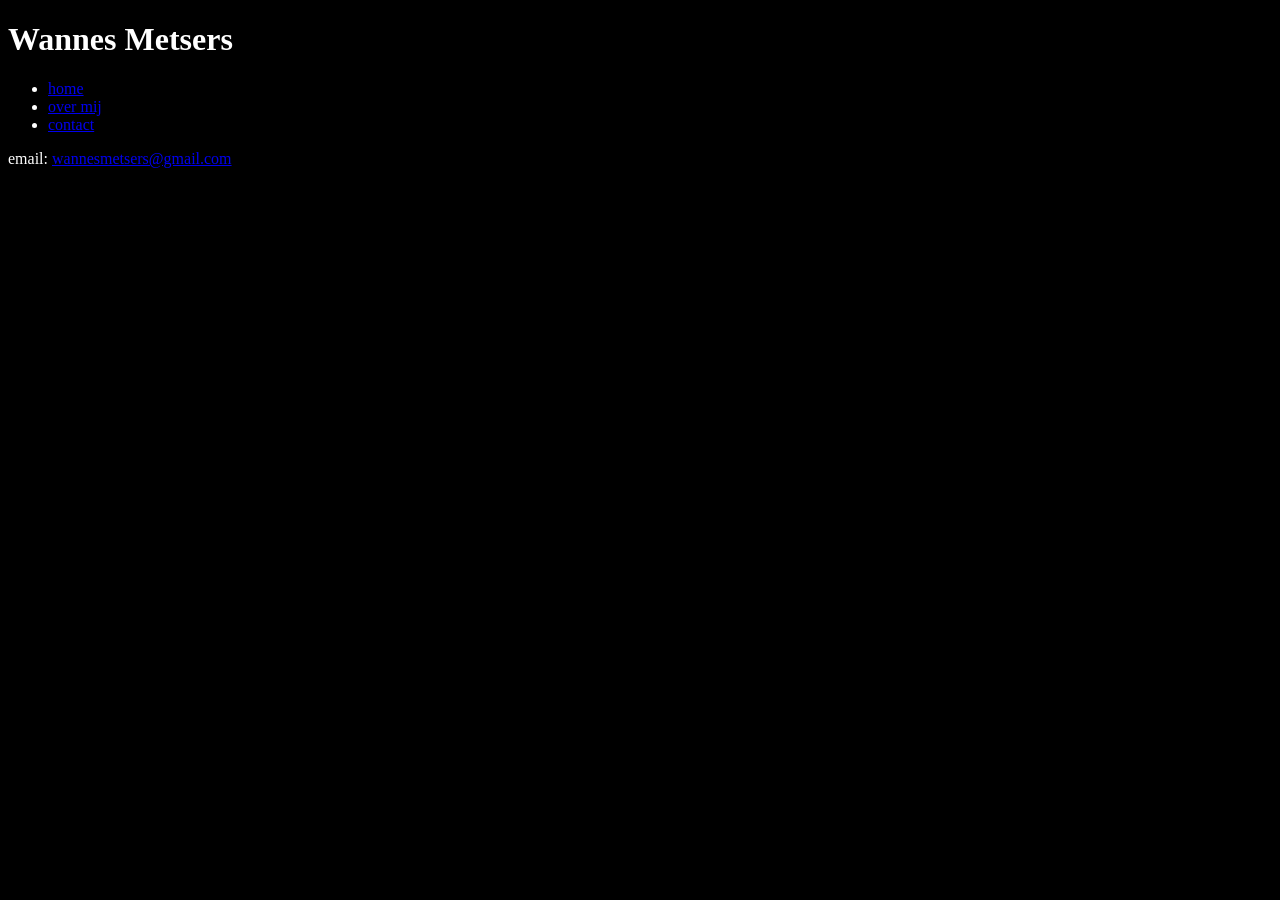
==== html/contact.html @ 8e909283 "Start website met index, contact en over mij + css + javascript" ====
<!DOCTYPE html>
<html lang="nl">
<head>
    <meta charset="UTF-8">
    <meta name="viewport" content="width=device-width, initial-scale=1.0">
    <title>Wannes Metsers</title>
    <link rel="stylesheet" href="..\style.css">
</head>
<header>
    <h1>Wannes Metsers</h1>
    <ul>
        <li><a href="index.html">home</a></li>
        <li><a href="overMij.html">over mij</a></li>
        <li><a href="contact.html">contact</a></li>
    </ul>
</header>
<body>
    email: <a href="mailto:wannesmetsers@gmail.com">wannesmetsers@gmail.com</a>
</body>
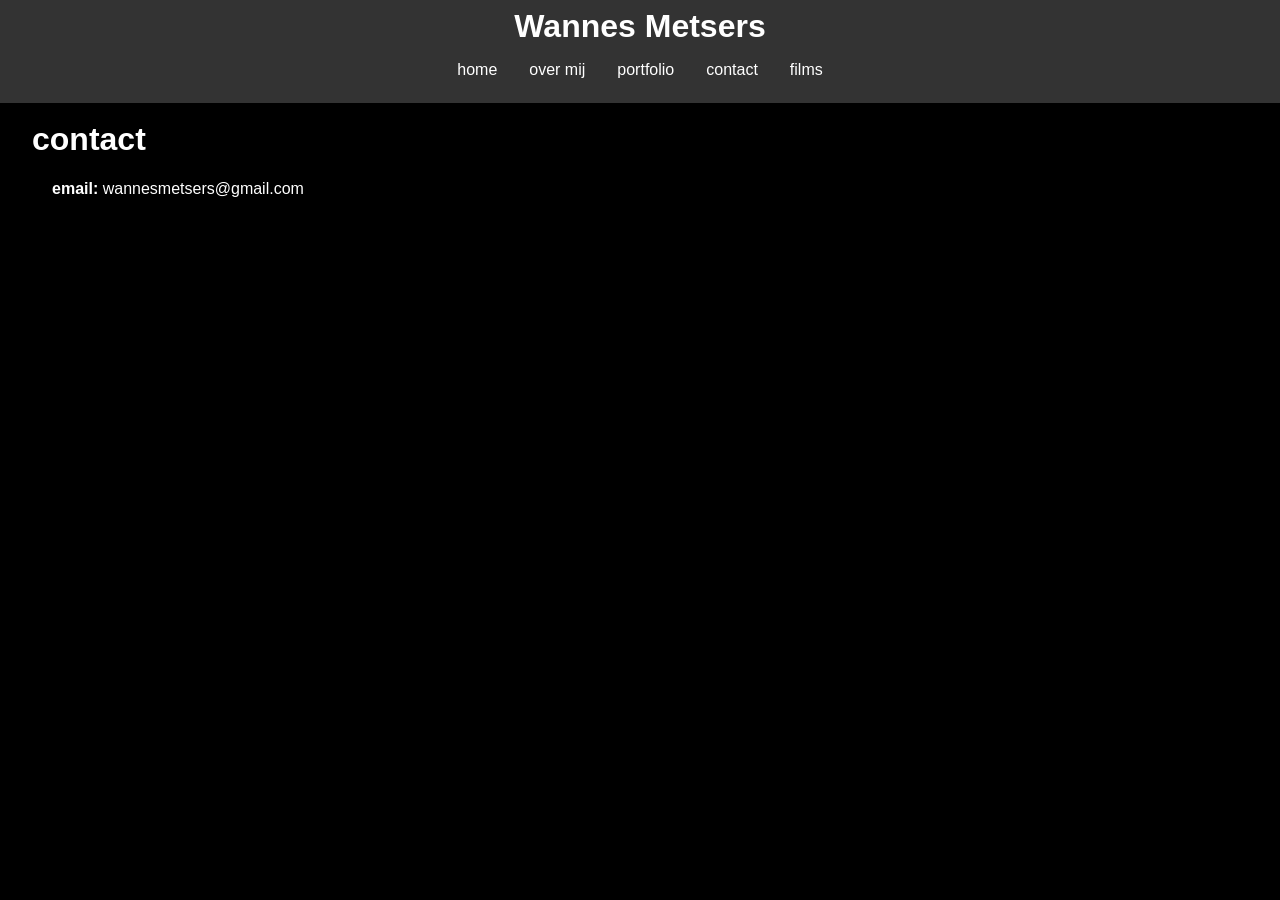
==== commit a9f15b8a: "website toegevoegd" ====
--- a/html/contact.html
+++ b/html/contact.html
@@ -5,15 +5,12 @@
     <meta name="viewport" content="width=device-width, initial-scale=1.0">
     <title>Wannes Metsers</title>
     <link rel="stylesheet" href="..\style.css">
+    <script src="..\script.js" defer></script>
 </head>
-<header>
-    <h1>Wannes Metsers</h1>
-    <ul>
-        <li><a href="index.html">home</a></li>
-        <li><a href="overMij.html">over mij</a></li>
-        <li><a href="contact.html">contact</a></li>
-    </ul>
-</header>
+
 <body>
-    email: <a href="mailto:wannesmetsers@gmail.com">wannesmetsers@gmail.com</a>
+    <h1>contact</h1>
+    <div id="header"></div>
+   <b>email: </b><a href="mailto:wannesmetsers@gmail.com">wannesmetsers@gmail.com</a>
+    <script src="..\script.js"></script>
 </body>
